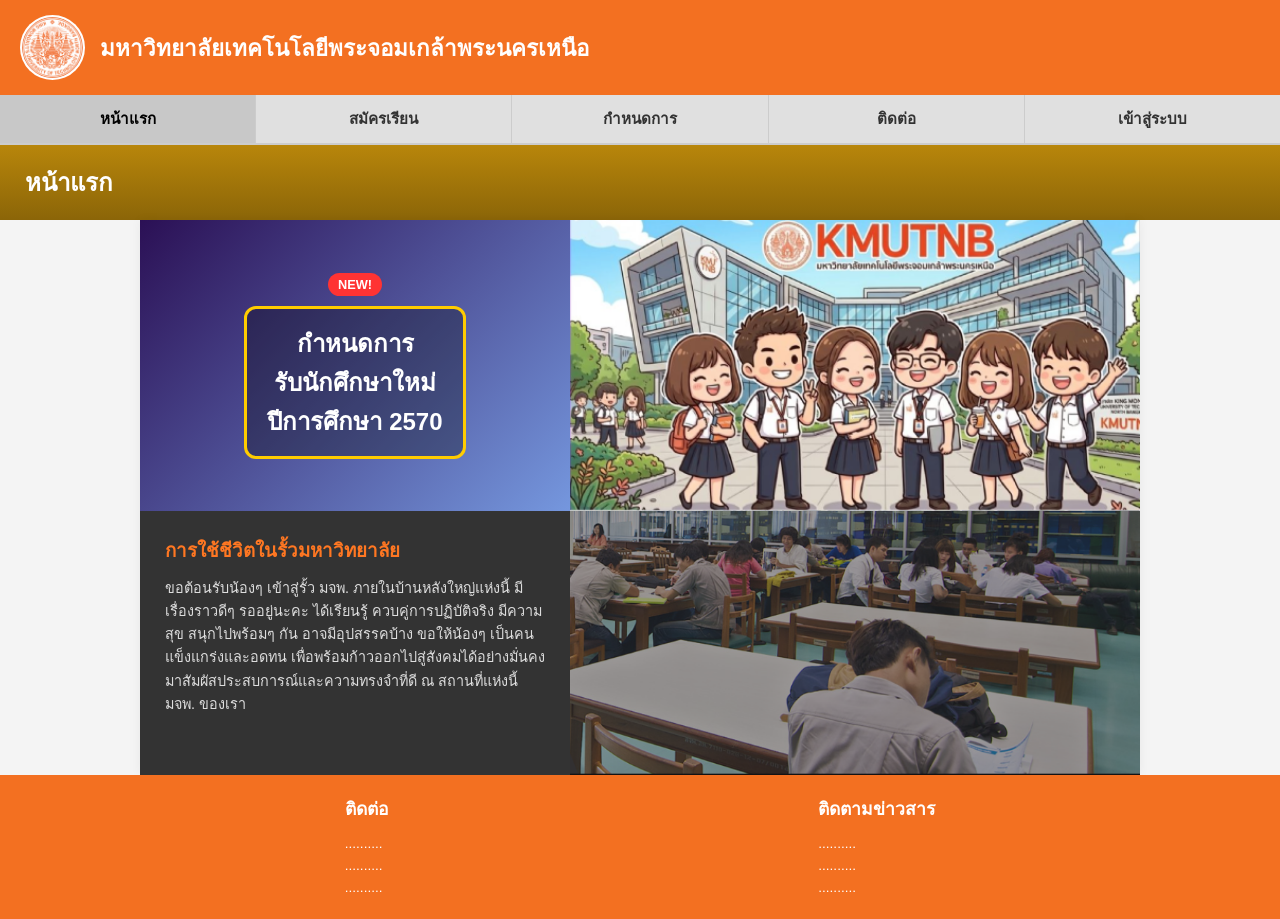
==== index.html @ 6221383e "Add files via upload" ====
<!DOCTYPE html>
<html lang="th">
<head>
    <meta charset="UTF-8">
    <meta name="viewport" content="width=device-width, initial-scale=1.0">
    <title>มหาวิทยาลัยเทคโนโลยีพระจอมเกล้าพระนครเหนือ - หน้าแรก</title>
    <link rel="stylesheet" href="css/style.css">
</head>
<body>

    <!-- Header -->
    <header>
        <!-- รูปโลโก้: สามารถเปลี่ยน src เป็น path รูปจริงของคุณ -->
        <img src="555.png" alt="KMUTNB Logo" class="logo-img" id="site-logo">
        <h1>มหาวิทยาลัยเทคโนโลยีพระจอมเกล้าพระนครเหนือ</h1>
    </header>

    <!-- Navigation -->
    <nav>
        <ul>
            <li><a href="index.html" class="active">หน้าแรก</a></li>
            <li><a href="register-step1.html">สมัครเรียน</a></li>
            <li><a href="schedule.html">กำหนดการ</a></li>
            <li><a href="contact.html">ติดต่อ</a></li>
            <li><a href="login.html">เข้าสู่ระบบ</a></li>
        </ul>
    </nav>

    <!-- Title Banner -->
    <div class="page-title-banner">หน้าแรก</div>

    <!-- Main Content Container -->
    <div class="main-container">
        <!-- Hero Section -->
        <div class="hero-section">
            <div class="hero-left">
                <span class="badge-new">NEW!</span>
                <div class="hero-box">
                    <h2>กำหนดการ<br>รับนักศึกษาใหม่<br>ปีการศึกษา 2570</h2>
                </div>
            </div>
            <div class="hero-right">
                <!-- รูปแบนเนอร์หน้าแรก: เปลี่ยน src ได้ตามต้องการ -->
                <img src="123.png" alt="KMUTNB Banner" id="home-banner-img">
            </div>
        </div>

        <!-- Campus Life Section -->
        <div class="campus-section">
            <div class="campus-left">
                <h3>การใช้ชีวิตในรั้วมหาวิทยาลัย</h3>
                <p>ขอต้อนรับน้องๆ เข้าสู่รั้ว มจพ. ภายในบ้านหลังใหญ่แห่งนี้ มีเรื่องราวดีๆ รออยู่นะคะ ได้เรียนรู้ ควบคู่การปฏิบัติจริง มีความสุข สนุกไปพร้อมๆ กัน อาจมีอุปสรรคบ้าง ขอให้น้องๆ เป็นคนแข็งแกร่งและอดทน เพื่อพร้อมก้าวออกไปสู่สังคมได้อย่างมั่นคง มาสัมผัสประสบการณ์และความทรงจำที่ดี ณ สถานที่แห่งนี้ มจพ. ของเรา</p>
            </div>
            <div class="campus-right">
                <!-- รูปบรรยากาศใน มจพ.: เปลี่ยน src ได้ตามต้องการ -->
                <img src="7.png" alt="Campus Life" id="campus-life-img">
            </div>
        </div>
    </div>

    <!-- Footer -->
    <footer>
        <div class="footer-content">
            <div class="footer-col">
                <h4>ติดต่อ</h4>
                <p>..........<br>..........<br>..........</p>
            </div>
            <div class="footer-col">
                <h4>ติดตามข่าวสาร</h4>
                <p>..........<br>..........<br>..........</p>
            </div>
        </div>
    </footer>

    <script src="js/script.js"></script>
</body>
</html>
---- css/style.css ----
/* style.css */
* {
    box-sizing: border-box;
    margin: 0;
    padding: 0;
    font-family: 'Sarabun', 'Prompt', sans-serif;
}

body {
    background-color: #f4f4f4;
    color: #333;
    display: flex;
    flex-direction: column;
    min-height: 100vh;
}

/* Header */
header {
    background-color: #f37021;
    color: white;
    padding: 15px 20px;
    display: flex;
    align-items: center;
    gap: 15px;
    box-shadow: 0 2px 5px rgba(0,0,0,0.1);
}

.logo-img {
    width: 65px;
    height: 65px;
    object-fit: contain;
    background: white;
    border-radius: 50%;
    padding: 2px;
}

header h1 {
    font-size: 1.4rem;
    font-weight: bold;
}

/* Navbar */
nav {
    background-color: #e0e0e0;
    border-bottom: 2px solid #ccc;
}

nav ul {
    display: flex;
    list-style: none;
    flex-wrap: wrap;
}

nav li {
    flex: 1;
    text-align: center;
    border-right: 1px solid #ccc;
}

nav li:last-child {
    border-right: none;
}

nav a {
    display: block;
    padding: 12px 15px;
    color: #333;
    text-decoration: none;
    font-weight: bold;
    font-size: 0.95rem;
    transition: background 0.2s;
}

nav a:hover, nav a.active {
    background-color: #c8c8c8;
    color: #000;
}

/* Page Banner */
.page-title-banner {
    background: linear-gradient(to bottom, #b8860b, #8b6508);
    color: white;
    padding: 18px 25px;
    font-size: 1.5rem;
    font-weight: bold;
}

/* Container */
.main-container {
    flex: 1;
    max-width: 1000px;
    width: 100%;
    margin: 0 auto;
    background: white;
    box-shadow: 0 0 10px rgba(0,0,0,0.05);
}

/* Content Blocks */
.hero-section {
    display: flex;
    flex-wrap: wrap;
    background: #e8e8e8;
}

.hero-left {
    flex: 1;
    min-width: 280px;
    background: linear-gradient(135deg, #2b1055, #7597de);
    color: white;
    padding: 25px;
    display: flex;
    flex-direction: column;
    justify-content: center;
    align-items: center;
    text-align: center;
}

.badge-new {
    background: #ff3333;
    color: white;
    padding: 4px 10px;
    border-radius: 20px;
    font-size: 0.8rem;
    font-weight: bold;
    margin-bottom: 10px;
}

.hero-box {
    border: 3px solid #ffcc00;
    border-radius: 12px;
    padding: 15px 20px;
    background: rgba(0,0,0,0.3);
}

.hero-right {
    flex: 1.5;
    min-width: 300px;
}

.hero-right img {
    width: 100%;
    height: 100%;
    object-fit: cover;
    display: block;
}

/* Section Campus */
.campus-section {
    display: flex;
    flex-wrap: wrap;
    background: #333;
    color: white;
}

.campus-left {
    flex: 1;
    min-width: 280px;
    padding: 25px;
}

.campus-left h3 {
    color: #ff7722;
    margin-bottom: 12px;
}

.campus-left p {
    font-size: 0.9rem;
    line-height: 1.6;
    color: #ddd;
}

.campus-right {
    flex: 1.5;
    min-width: 300px;
}

.campus-right img {
    width: 100%;
    height: 100%;
    object-fit: cover;
    display: block;
}

/* Forms (Login, Register, Apply) */
.form-card {
    background: #e0e0e0;
    max-width: 450px;
    margin: 40px auto;
    padding: 30px;
    border-radius: 4px;
    box-shadow: 0 4px 10px rgba(0,0,0,0.1);
    text-align: center;
}

.form-card h2 {
    margin-bottom: 25px;
    color: #333;
    font-size: 1.3rem;
}

.form-group {
    margin-bottom: 15px;
    text-align: left;
}

.form-group label {
    display: block;
    margin-bottom: 5px;
    font-size: 0.9rem;
    color: #444;
    font-weight: bold;
}

.form-control {
    width: 100%;
    padding: 10px;
    border: 1px solid #aaa;
    border-radius: 3px;
    background: white;
    font-size: 0.95rem;
}

.form-control:focus {
    outline: none;
    border-color: #f37021;
}

.btn-group {
    display: flex;
    gap: 10px;
    margin-top: 20px;
    justify-content: center;
}

.btn {
    padding: 9px 20px;
    border: 1px solid #888;
    background: #fff;
    cursor: pointer;
    font-weight: bold;
    border-radius: 3px;
    text-decoration: none;
    color: #333;
    display: inline-block;
    font-size: 0.9rem;
}

.btn-primary {
    background: #f37021;
    color: white;
    border-color: #d65c0d;
}

.btn-primary:hover {
    background: #d65c0d;
}

.btn-secondary {
    background: #e0e0e0;
}

/* Multistep Form */
.apply-container {
    padding: 30px 20px;
}

.step-indicator {
    display: flex;
    justify-content: center;
    margin-bottom: 25px;
    gap: 20px;
}

.step-item {
    padding: 8px 18px;
    background: #eee;
    border-radius: 20px;
    font-size: 0.85rem;
    font-weight: bold;
    color: #666;
}

.step-item.active {
    background: #f37021;
    color: white;
}

.form-section-title {
    text-align: center;
    font-size: 1.1rem;
    font-weight: bold;
    margin: 20px 0 15px;
    padding-bottom: 5px;
    border-bottom: 2px solid #f37021;
    color: #333;
}

.form-grid {
    display: grid;
    grid-template-columns: 200px 1fr;
    gap: 12px 15px;
    align-items: center;
    max-width: 700px;
    margin: 0 auto;
}

@media (max-width: 600px) {
    .form-grid {
        grid-template-columns: 1fr;
    }
}

.form-grid label {
    text-align: right;
    font-weight: bold;
    font-size: 0.9rem;
}

@media (max-width: 600px) {
    .form-grid label {
        text-align: left;
    }
}

/* Schedule / Contact Specifics */
.poster-container {
    text-align: center;
    padding: 20px;
}

.poster-img {
    max-width: 100%;
    height: auto;
    border: 1px solid #ddd;
    box-shadow: 0 2px 8px rgba(0,0,0,0.1);
}

.contact-info {
    padding: 30px;
    font-size: 1rem;
    line-height: 1.8;
}

.map-container {
    margin-top: 20px;
    border: 1px solid #ccc;
    height: 350px;
    width: 100%;
}

.map-container iframe {
    width: 100%;
    height: 100%;
    border: 0;
}

/* Footer */
footer {
    background-color: #f37021;
    color: white;
    padding: 20px;
    margin-top: auto;
}

.footer-content {
    max-width: 1000px;
    margin: 0 auto;
    display: flex;
    justify-content: space-around;
    flex-wrap: wrap;
    gap: 20px;
}

.footer-col h4 {
    margin-bottom: 10px;
    font-size: 1.1rem;
}

.footer-col p {
    font-size: 0.85rem;
    line-height: 1.6;
    color: #fff;
}
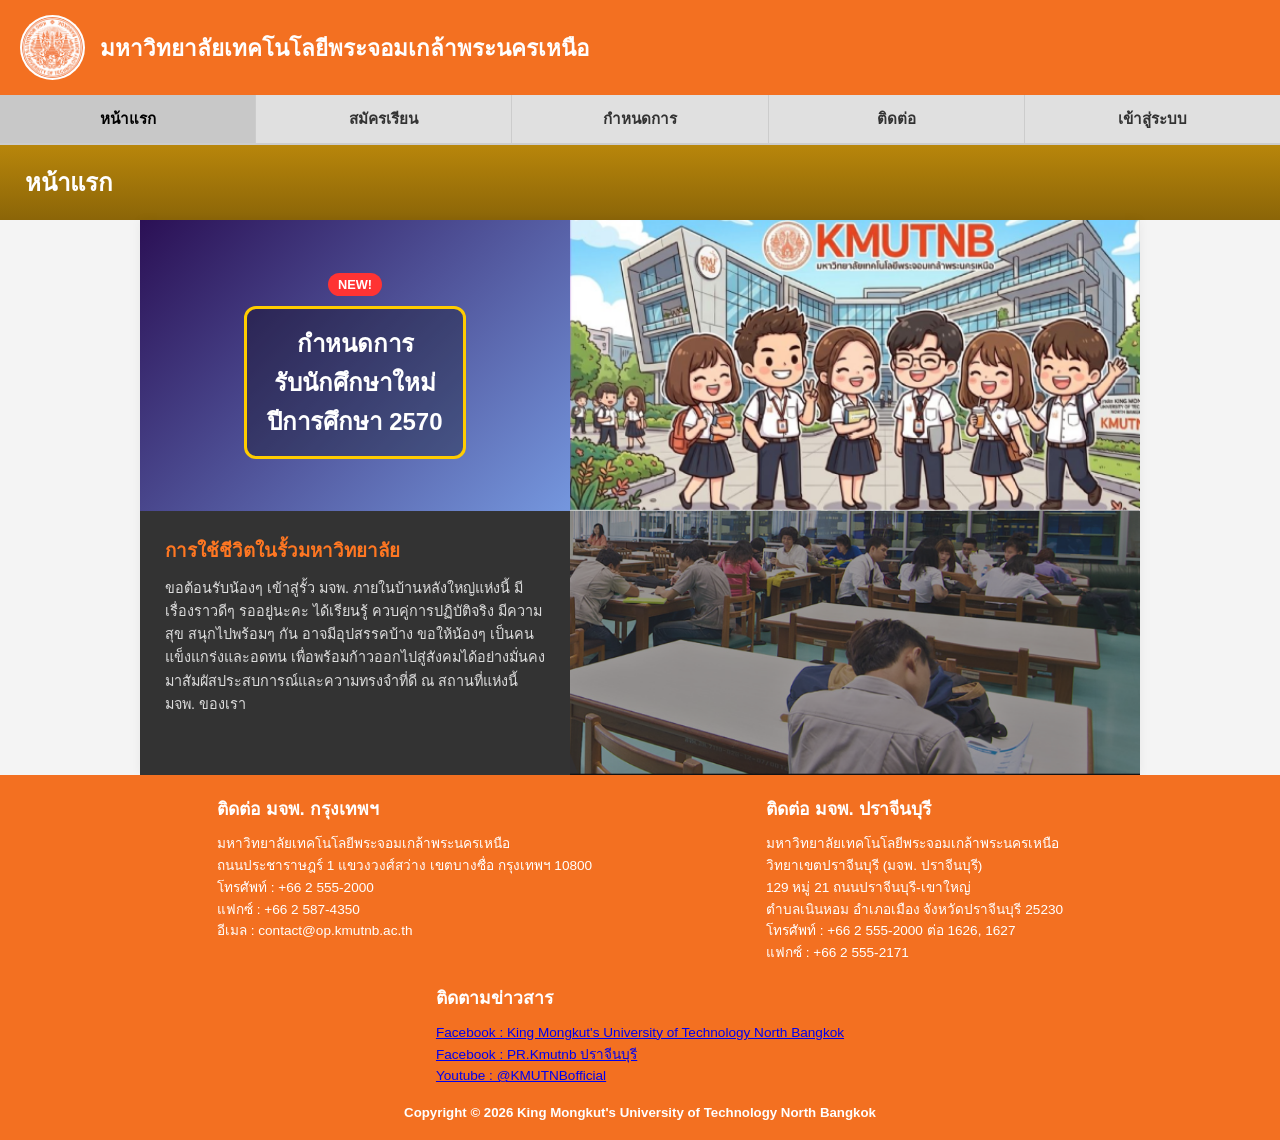
==== commit c4c4c6a3: "Add files via upload" ====
--- a/index.html
+++ b/index.html
@@ -62,14 +62,20 @@
     <footer>
         <div class="footer-content">
             <div class="footer-col">
-                <h4>ติดต่อ</h4>
-                <p>..........<br>..........<br>..........</p>
+                <h4>ติดต่อ มจพ. กรุงเทพฯ</h4>
+                <p>มหาวิทยาลัยเทคโนโลยีพระจอมเกล้าพระนครเหนือ<br>ถนนประชาราษฎร์ 1 แขวงวงศ์สว่าง เขตบางซื่อ กรุงเทพฯ 10800<br>โทรศัพท์ : +66 2 555-2000<br>แฟกซ์ : +66 2 587-4350<br> อีเมล : contact@op.kmutnb.ac.th</p>
+            </div>
+            <div class="footer-col">
+                <h4>ติดต่อ มจพ. ปราจีนบุรี</h4>
+                <p>มหาวิทยาลัยเทคโนโลยีพระจอมเกล้าพระนครเหนือ<br>วิทยาเขตปราจีนบุรี (มจพ. ปราจีนบุรี)<br>129 หมู่ 21 ถนนปราจีนบุรี-เขาใหญ่<br>ตำบลเนินหอม อำเภอเมือง จังหวัดปราจีนบุรี 25230<br>โทรศัพท์ : +66 2 555-2000 ต่อ 1626, 1627<br>แฟกซ์ : +66 2 555-2171</p>
             </div>
             <div class="footer-col">
                 <h4>ติดตามข่าวสาร</h4>
-                <p>..........<br>..........<br>..........</p>
+                <p><a href="https://web.facebook.com/KMUTNBofficial/?_rdc=1&_rdr#" target="_blank">Facebook : King Mongkut's University of Technology North Bangkok</a><br><a href="https://web.facebook.com/pr.kmutnb.prachinburi" target="_blank">Facebook : PR.Kmutnb ปราจีนบุรี</a><br><a href="https://www.youtube.com/c/KMUTNBofficial" target="_blank">Youtube : @KMUTNBofficial</a></p>
             </div>
         </div>
+        <br>
+        <p><h5 style="text-align: center;">Copyright © 2026 King Mongkut's University of Technology North Bangkok</h5></p>
     </footer>
 
     <script src="js/script.js"></script>
